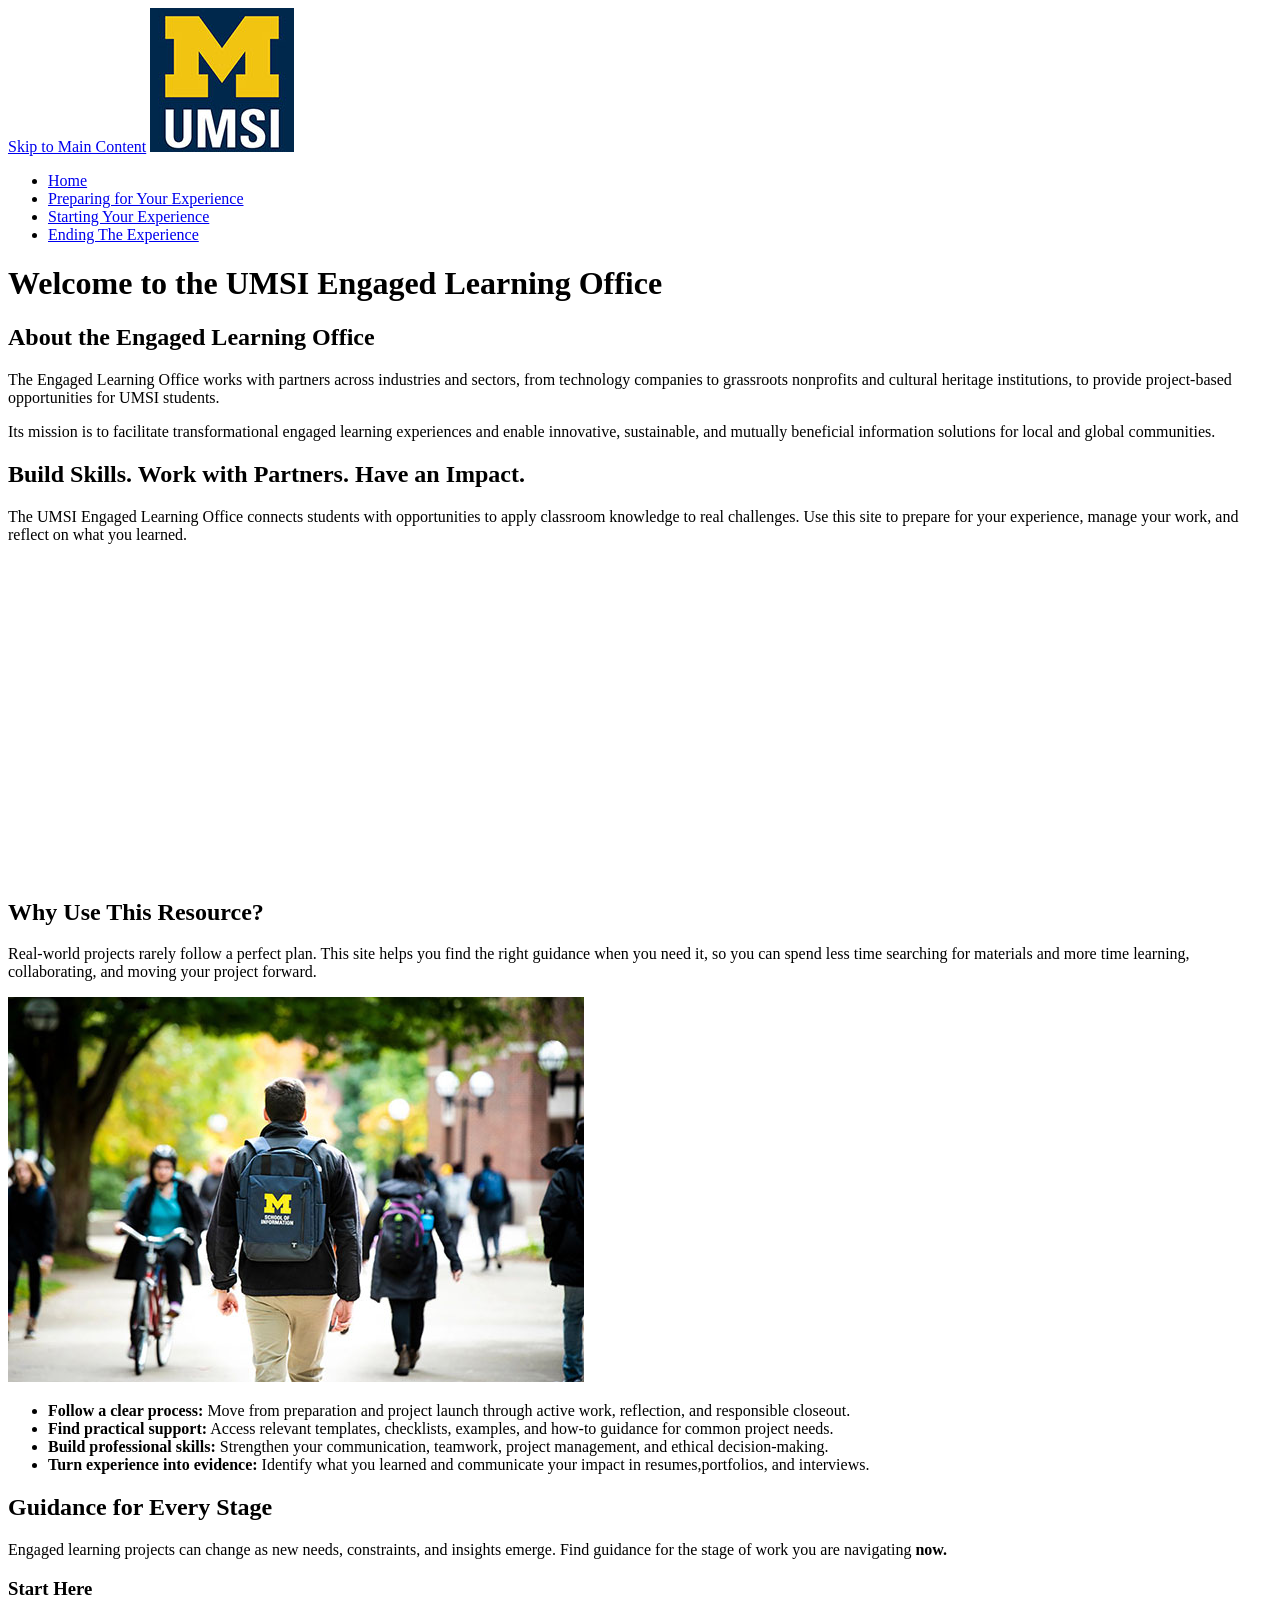
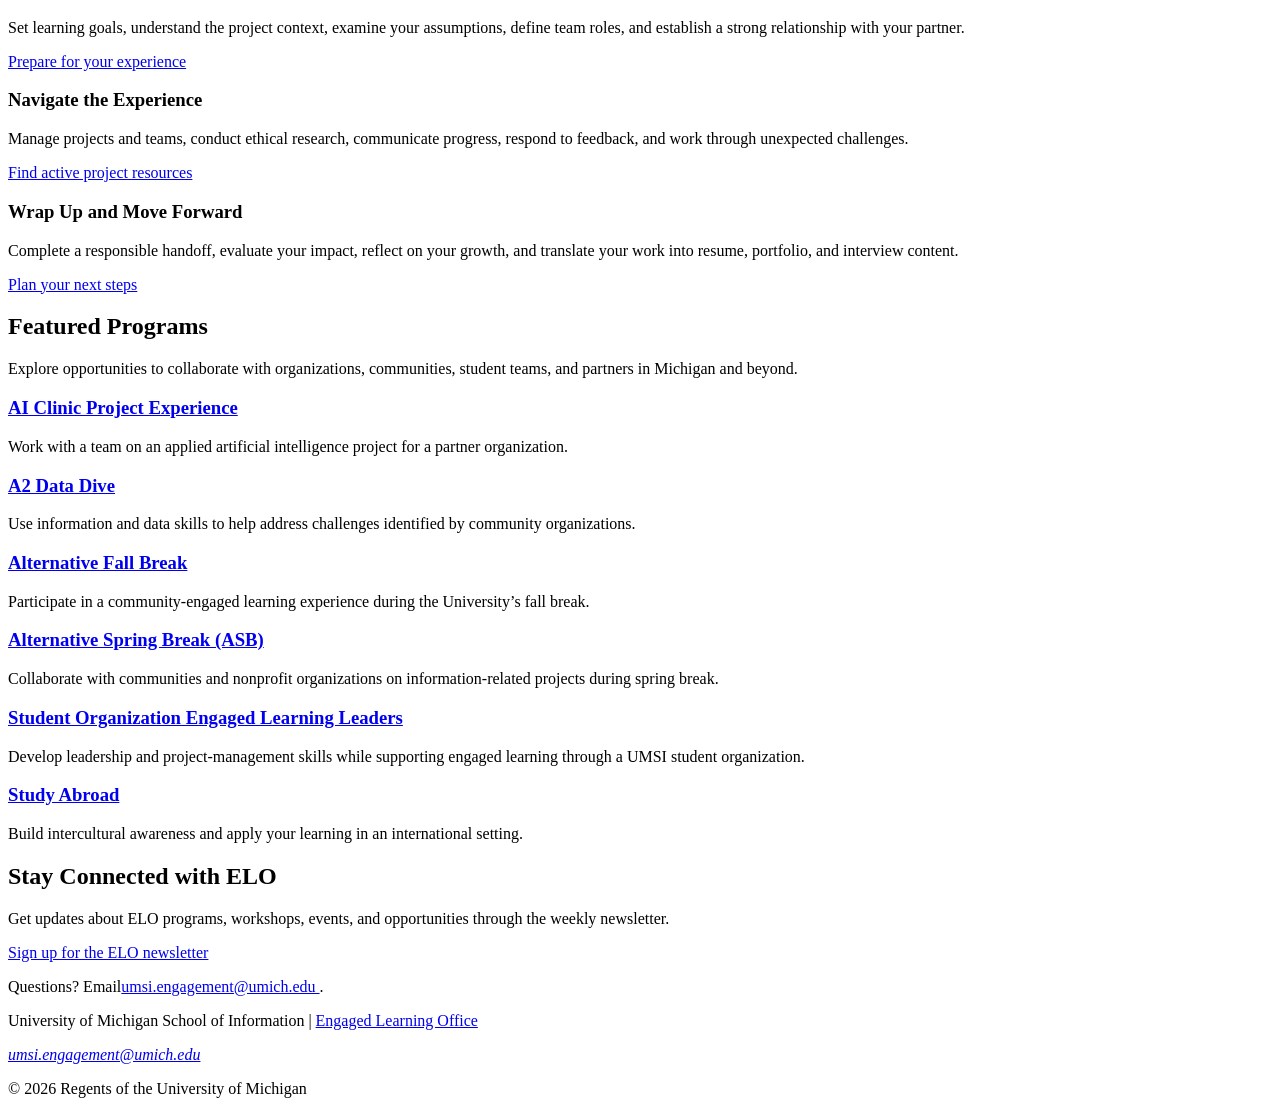
==== index.html @ 9ac268d3 "Add files via upload" ====
<!DOCTYPE html>
<html lang="en">
<head>
    <meta charset="UTF-8">
    <meta name="viewport" content="width=device-width, initial-scale=1.0">
    <title>Engaged Learning Resources | UMSI</title>

</head>
<body>

    <header>
  <a href = "#main">Skip to Main Content</a>
        <img src="images/UMSI_signature_vertical_informal_solidblue.jpg" alt="UMSI Logo">
        <nav>
            <ul>
                <li><a href="index.html">Home</a></li>
                <li><a href="preparing_your_experience.html">Preparing for Your Experience</a></li>
                <li><a href="starting_the_experience.html">Starting Your Experience</a></li>
                <li><a href="ending_the_experience.html">Ending The Experience</a></li>
            </ul>
        </nav>
    <h1>Welcome to the UMSI Engaged Learning Office</h1>

    </header>
    <main id="main">

   <section>
    <h2>About the Engaged Learning Office</h2>
    <p>The Engaged Learning Office works with partners across industries and sectors, from technology companies to grassroots nonprofits and cultural heritage institutions, to provide project-based opportunities for UMSI students.</p>
    <p>Its mission is to facilitate transformational engaged learning experiences and enable innovative, sustainable, and mutually beneficial information solutions for local and global communities.</p>
  </section>

    <section>
      <h2>Build Skills. Work with Partners. Have an Impact.</h2>
      <p>
       The UMSI Engaged Learning Office connects students with opportunities to apply classroom knowledge to real challenges. Use this site to prepare for your experience, manage your work, and reflect on what you learned.
      </p>

      <iframe width="560" height="315" src="https://www.youtube.com/embed/81ZO9RfIJEQ?si=tBp82YWZMl1u7CVS" title="YouTube video player" frameborder="0" allow="accelerometer; autoplay; clipboard-write; encrypted-media; gyroscope; picture-in-picture; web-share" referrerpolicy="strict-origin-when-cross-origin" allowfullscreen></iframe>
         <!-- Note: this iframe might cause an Axe ARIA error - that's not on you that's on YouTube! -->
    </section>

    

<section>
    <h2>Why Use This Resource?</h2>

    <p>Real-world projects rarely follow a perfect plan. This site helps you find the right guidance when you need it, so you can spend less time searching for materials and more time learning, collaborating, and moving your project forward.
    </p>
        <img src="images/UMSI_CampusFall_UMSIBackpack_02.jpg" alt="A student wears a UMSI backpack in fall on the drag.">
    <ul>
        <li><strong>Follow a clear process:</strong> Move from preparation and project launch through active work, reflection, and responsible closeout.</li>
        <li><strong>Find practical support:</strong> Access relevant templates, checklists, examples, and how-to guidance for common project needs.</li>
        <li><strong>Build professional skills:</strong> Strengthen your communication, teamwork, project management, and ethical decision-making.</li>
        <li><strong>Turn experience into evidence:</strong> Identify what you learned and communicate your impact in resumes,portfolios, and interviews.</li>
    </ul>
</section>

 <section>
    <h2>Guidance for Every Stage</h2>
    <p>Engaged learning projects can change as new needs, constraints, and insights emerge. Find guidance for the stage of work you are navigating <strong>now.</strong></p>
    <article>
      <h3>Start Here</h3>
      <p>Set learning goals, understand the project context, examine your assumptions, define team roles, and establish a strong relationship with your partner.</p>
      <a href="preparing_your_experience.html">Prepare for your experience</a>
    </article>

    <article>
      <h3>Navigate the Experience</h3>
      <p>Manage projects and teams, conduct ethical research, communicate progress, respond to feedback, and work through unexpected challenges.</p>
      <a href="starting_the_experience.html">Find active project resources</a>
    </article>

    <article>
      <h3>Wrap Up and Move Forward</h3>
      <p>Complete a responsible handoff, evaluate your impact, reflect on your growth, and translate your work into resume, portfolio, and interview content.</p>
      <a href="ending_the_experience.html">Plan your next steps</a>
    </article>
  </section>

   <section>
    <h2>Featured Programs</h2>
    <p>Explore opportunities to collaborate with organizations, communities, student teams, and partners in Michigan and beyond.</p>
    <article>
    <h3><a href="https://mcompass.umich.edu/_portal/tds-program-brochure?programid=12810">AI Clinic Project Experience</a></h3>
    <p>Work with a team on an applied artificial intelligence project for a partner organization.</p>
    </article>

    <article>
    <h3><a href="https://mcompass.umich.edu/_portal/tds-program-brochure?programid=12556">A2 Data Dive</a></h3>
    <p>Use information and data skills to help address challenges identified by community organizations.</p>
    </article>

     <article>
      <h3><a href="https://mcompass.umich.edu/_portal/tds-program-brochure?programid=11297">Alternative Fall Break</a></h3>
      <p>Participate in a community-engaged learning experience during the University’s fall break.</p>
    </article>

    <article>
      <h3><a href="https://mcompass.umich.edu/_portal/tds-program-brochure?programid=10621">Alternative Spring Break (ASB)</a></h3>
       <p>Collaborate with communities and nonprofit organizations on information-related projects during spring break.</p>
    </article>

    <article>
      <h3><a href="https://mcompass.umich.edu/_portal/tds-program-brochure?programid=12294">Student Organization Engaged Learning Leaders</a></h3>
       <p>Develop leadership and project-management skills while supporting engaged learning through a UMSI student organization.</p>
    </article>

    <article>
      <h3><a href="https://www.si.umich.edu/student-life/study-abroad">Study Abroad</a></h3>
      <p>Build intercultural awareness and apply your learning in an international setting. </p>
    </article>
   </section>

  <aside>
    <h2>Stay Connected with ELO</h2>
    <p>Get updates about ELO programs, workshops, events, and opportunities through the weekly newsletter.</p>
    <div>
       <a href="https://umsi.info/elo-newsletter"> Sign up for the ELO newsletter</a>
    </div>
    <p>Questions? Email<a href="mailto:umsi.engagement@umich.edu">umsi.engagement@umich.edu </a>.</p>
  </aside>


        <!-- Content taken & modified from UMGPT with the prompt, "Write me a webpage of intro content to help meet the following requirements - this is for the home page": and then pasted in the client objectives & project requirements"
        UMGPT. (2026). UMGPT ( GPT-5.6 Sol September 7th version) [Large language model]. -->
    </main>
    <footer>
        <p>University of Michigan School of Information | <a href="https://www.si.umich.edu/programs/engaged-learning/about-engaged-learning-office">Engaged Learning Office </a></p>
      <address>
        <a href="mailto:umsi.engagement@umich.edu">umsi.engagement@umich.edu</a>
      </address>
      <p>&copy; 2026 Regents of the University of Michigan</p>
    </footer>
</body>
</html>
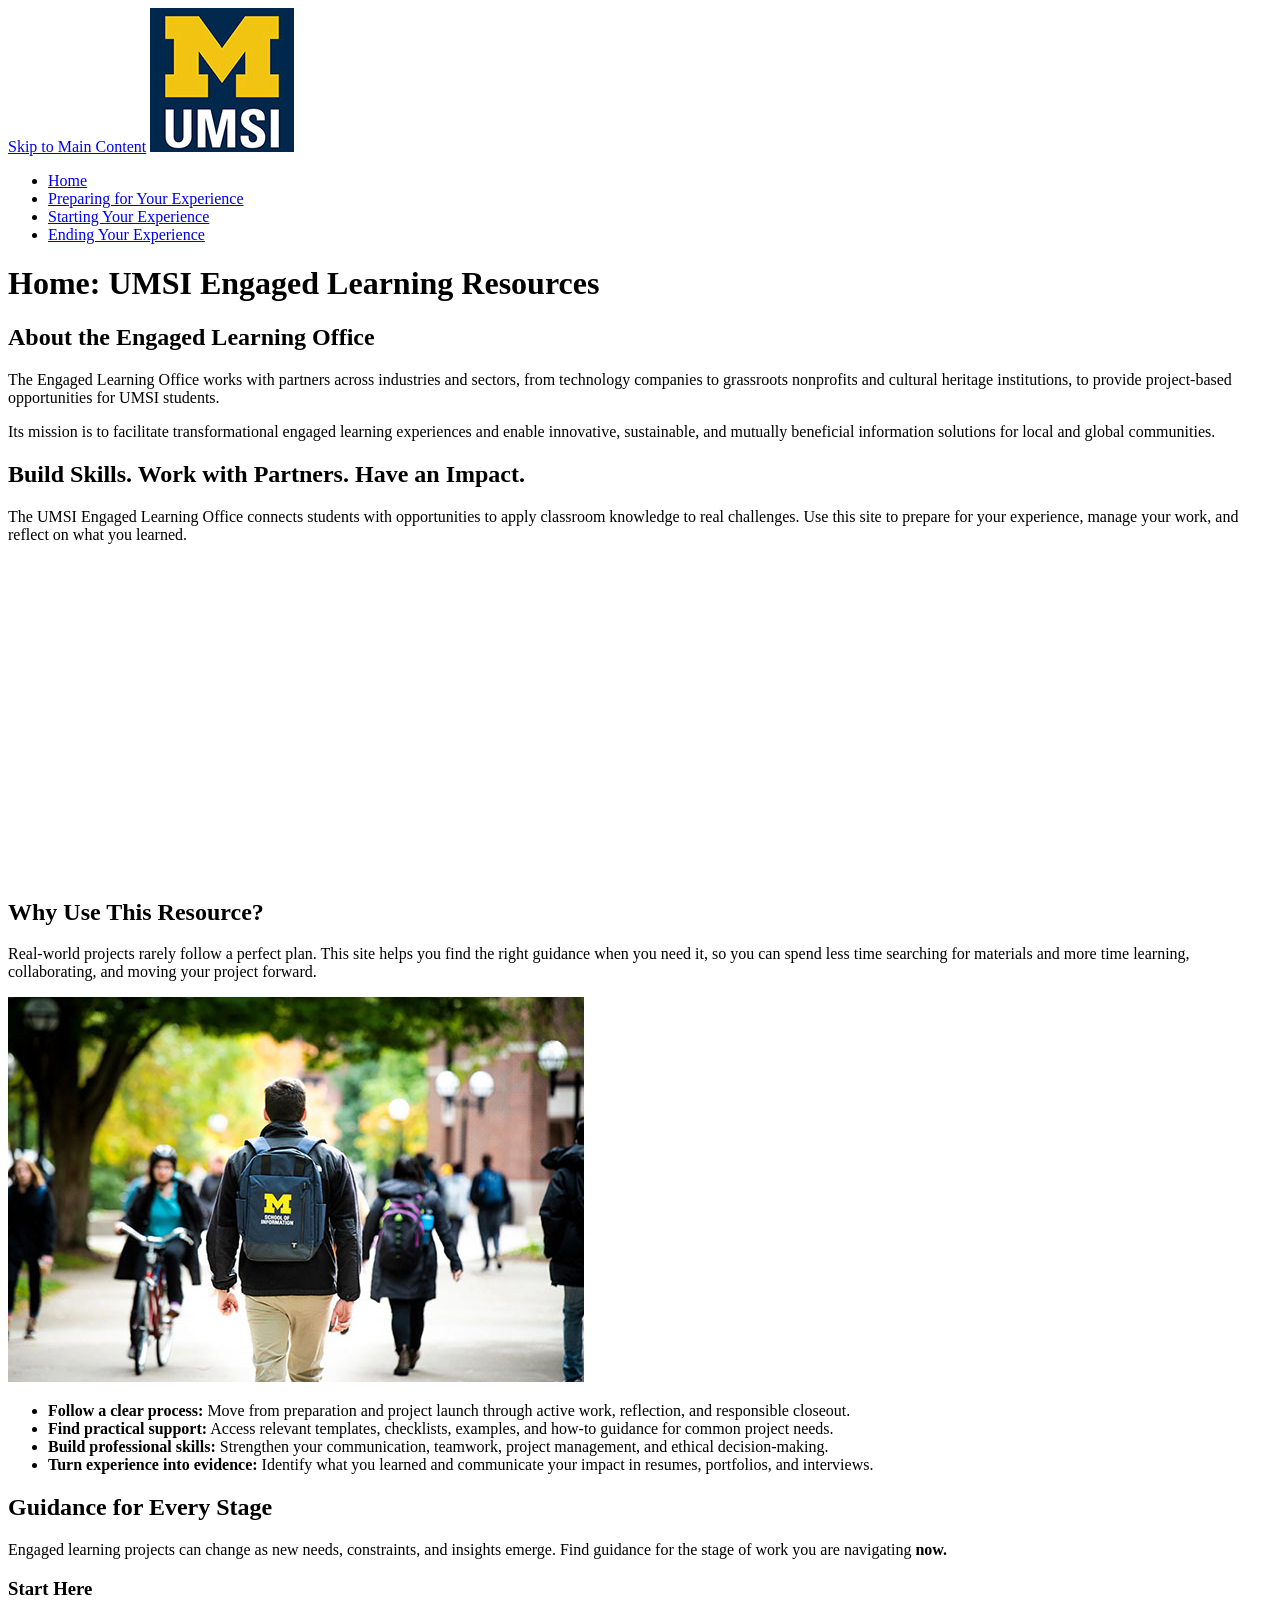
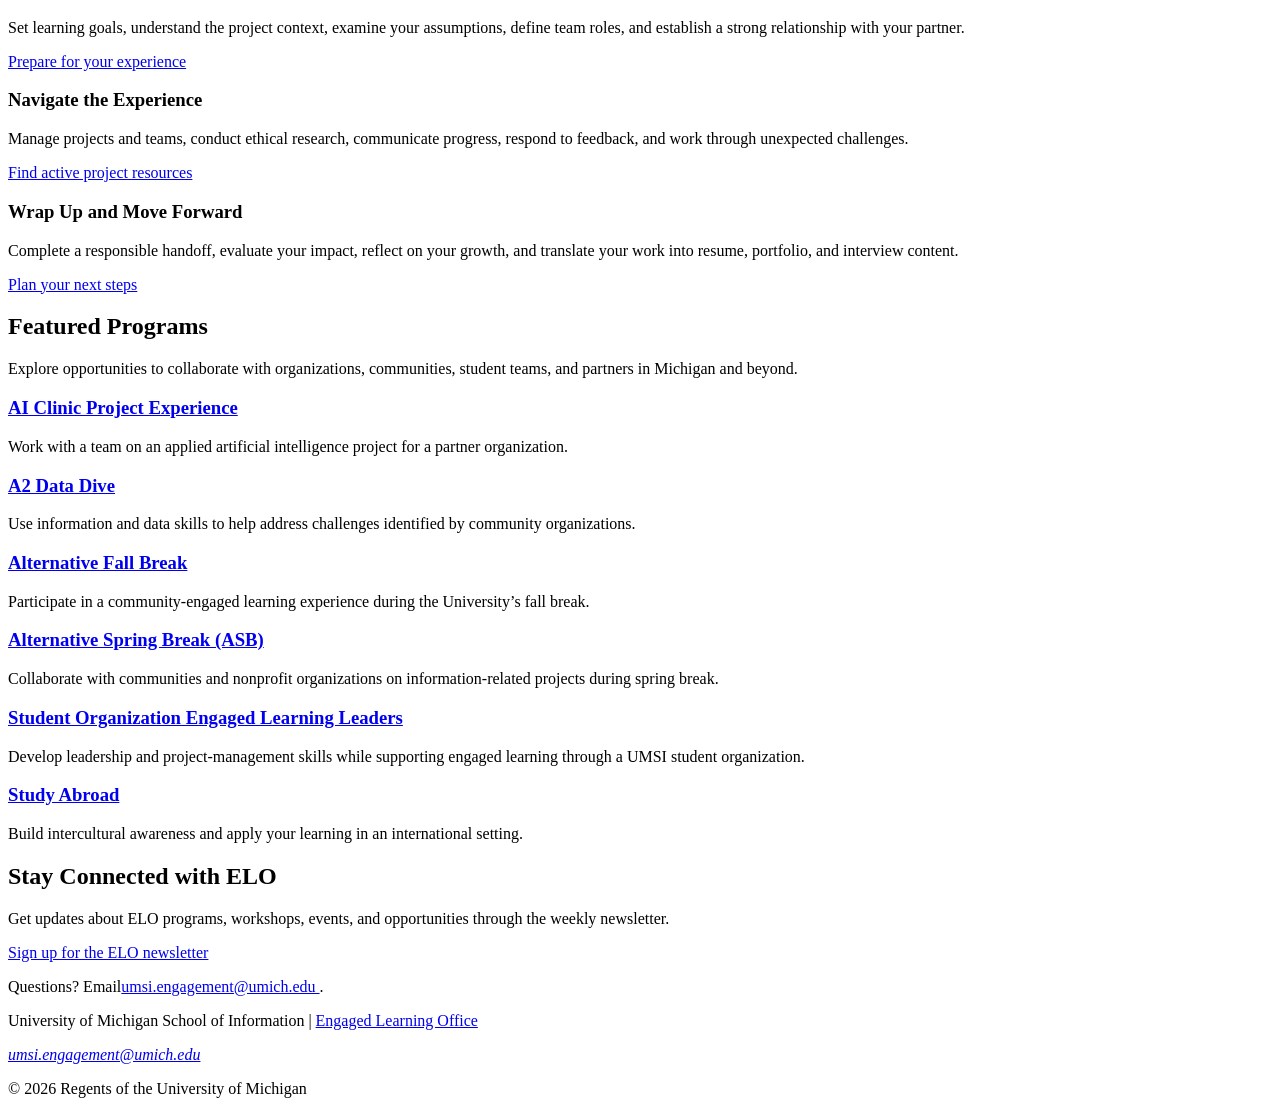
==== commit 381c9858: "Refactor index.html for improved structure and clarity Updated the title and header for clarity. Imp" ====
--- a/index.html
+++ b/index.html
@@ -3,7 +3,9 @@
 <head>
     <meta charset="UTF-8">
     <meta name="viewport" content="width=device-width, initial-scale=1.0">
-    <title>Engaged Learning Resources | UMSI</title>
+    <title>Home | Engaged Learning Resources | UMSI</title>
+    <link rel ="stylesheet" href="css/html5reset.css">
+    <link rel ="stylesheet" href="css/style.css">
 
 </head>
 <body>
@@ -13,16 +15,16 @@
         <img src="images/UMSI_signature_vertical_informal_solidblue.jpg" alt="UMSI Logo">
         <nav>
             <ul>
-                <li><a href="index.html">Home</a></li>
-                <li><a href="preparing_your_experience.html">Preparing for Your Experience</a></li>
+                <li><a href="index.html" aria-current="page">Home</a></li>
+                <li><a href = "preparing_your_experience.html">Preparing for Your Experience</a></li>
                 <li><a href="starting_the_experience.html">Starting Your Experience</a></li>
-                <li><a href="ending_the_experience.html">Ending The Experience</a></li>
+                <li><a href="ending_the_experience.html">Ending Your Experience</a></li>
             </ul>
         </nav>
-    <h1>Welcome to the UMSI Engaged Learning Office</h1>
+    <h1>Home: UMSI Engaged Learning Resources</h1>
 
     </header>
-    <main id="main">
+    <main id="main" tabindex="-1">
 
    <section>
     <h2>About the Engaged Learning Office</h2>
@@ -36,7 +38,14 @@
        The UMSI Engaged Learning Office connects students with opportunities to apply classroom knowledge to real challenges. Use this site to prepare for your experience, manage your work, and reflect on what you learned.
       </p>
 
-      <iframe width="560" height="315" src="https://www.youtube.com/embed/81ZO9RfIJEQ?si=tBp82YWZMl1u7CVS" title="YouTube video player" frameborder="0" allow="accelerometer; autoplay; clipboard-write; encrypted-media; gyroscope; picture-in-picture; web-share" referrerpolicy="strict-origin-when-cross-origin" allowfullscreen></iframe>
+      <iframe 
+      width="560" 
+      height="315" 
+      src="https://www.youtube.com/embed/81ZO9RfIJEQ?si=tBp82YWZMl1u7CVS" 
+      title="YouTube video player" frameborder="0" 
+      allow="accelerometer; autoplay; clipboard-write; encrypted-media; gyroscope; picture-in-picture; web-share" 
+      referrerpolicy="strict-origin-when-cross-origin" 
+      allowfullscreen></iframe>
          <!-- Note: this iframe might cause an Axe ARIA error - that's not on you that's on YouTube! -->
     </section>
 
@@ -52,7 +61,7 @@
         <li><strong>Follow a clear process:</strong> Move from preparation and project launch through active work, reflection, and responsible closeout.</li>
         <li><strong>Find practical support:</strong> Access relevant templates, checklists, examples, and how-to guidance for common project needs.</li>
         <li><strong>Build professional skills:</strong> Strengthen your communication, teamwork, project management, and ethical decision-making.</li>
-        <li><strong>Turn experience into evidence:</strong> Identify what you learned and communicate your impact in resumes,portfolios, and interviews.</li>
+        <li><strong>Turn experience into evidence:</strong> Identify what you learned and communicate your impact in resumes, portfolios, and interviews.</li>
     </ul>
 </section>
 
@@ -81,36 +90,39 @@
    <section>
     <h2>Featured Programs</h2>
     <p>Explore opportunities to collaborate with organizations, communities, student teams, and partners in Michigan and beyond.</p>
-    <article>
-    <h3><a href="https://mcompass.umich.edu/_portal/tds-program-brochure?programid=12810">AI Clinic Project Experience</a></h3>
-    <p>Work with a team on an applied artificial intelligence project for a partner organization.</p>
-    </article>
+    
+    <div class="resource-grid">
+      <article>
+        <h3><a href="https://mcompass.umich.edu/_portal/tds-program-brochure?programid=12810">AI Clinic Project Experience</a></h3>
+        <p>Work with a team on an applied artificial intelligence project for a partner organization.</p>
+      </article>
+      
+      <article>
+        <h3><a href="https://mcompass.umich.edu/_portal/tds-program-brochure?programid=12556">A2 Data Dive</a></h3>
+        <p>Use information and data skills to help address challenges identified by community organizations.</p>
+      </article>
 
-    <article>
-    <h3><a href="https://mcompass.umich.edu/_portal/tds-program-brochure?programid=12556">A2 Data Dive</a></h3>
-    <p>Use information and data skills to help address challenges identified by community organizations.</p>
-    </article>
+      <article>
+        <h3><a href="https://mcompass.umich.edu/_portal/tds-program-brochure?programid=11297">Alternative Fall Break</a></h3>
+        <p>Participate in a community-engaged learning experience during the University’s fall break.</p>
+      </article>
 
-     <article>
-      <h3><a href="https://mcompass.umich.edu/_portal/tds-program-brochure?programid=11297">Alternative Fall Break</a></h3>
-      <p>Participate in a community-engaged learning experience during the University’s fall break.</p>
-    </article>
+      <article>
+        <h3><a href="https://mcompass.umich.edu/_portal/tds-program-brochure?programid=10621">Alternative Spring Break (ASB)</a></h3>
+         <p>Collaborate with communities and nonprofit organizations on information-related projects during spring break.</p>
+      </article>
 
-    <article>
-      <h3><a href="https://mcompass.umich.edu/_portal/tds-program-brochure?programid=10621">Alternative Spring Break (ASB)</a></h3>
-       <p>Collaborate with communities and nonprofit organizations on information-related projects during spring break.</p>
-    </article>
+      <article>
+        <h3><a href="https://mcompass.umich.edu/_portal/tds-program-brochure?programid=12294">Student Organization Engaged Learning Leaders</a></h3>
+         <p>Develop leadership and project-management skills while supporting engaged learning through a UMSI student organization.</p>
+      </article>
 
-    <article>
-      <h3><a href="https://mcompass.umich.edu/_portal/tds-program-brochure?programid=12294">Student Organization Engaged Learning Leaders</a></h3>
-       <p>Develop leadership and project-management skills while supporting engaged learning through a UMSI student organization.</p>
-    </article>
-
-    <article>
+      <article>
       <h3><a href="https://www.si.umich.edu/student-life/study-abroad">Study Abroad</a></h3>
       <p>Build intercultural awareness and apply your learning in an international setting. </p>
-    </article>
-   </section>
+      </article>
+   </div>
+  </section>
 
   <aside>
     <h2>Stay Connected with ELO</h2>
@@ -133,4 +145,4 @@
       <p>&copy; 2026 Regents of the University of Michigan</p>
     </footer>
 </body>
-</html>+</html>
